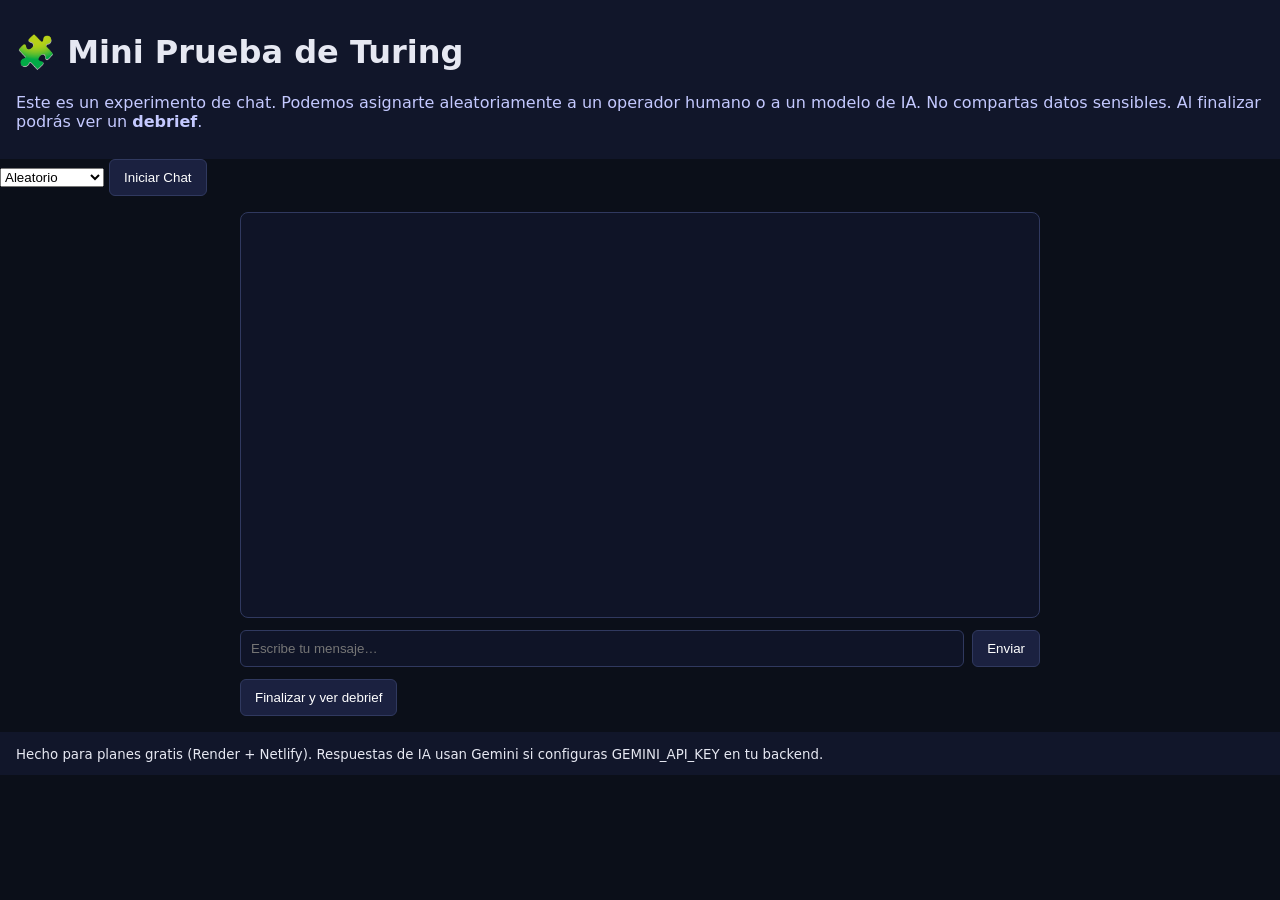
==== frontend/public/index.html @ 1180c649 "Update index.html" ====
<!doctype html>
<html lang="es">
<head>
  <meta charset="utf-8" />
  <title>Mini Prueba de Turing</title>
  <meta name="viewport" content="width=device-width, initial-scale=1" />
  <link rel="stylesheet" href="./styles.css" />
</head>
<body>
  <header>
    <h1>🧩 Mini Prueba de Turing</h1>
    <p class="notice">
      Este es un experimento de chat. Podemos asignarte aleatoriamente a un operador humano o a un modelo de IA.
      No compartas datos sensibles. Al finalizar podrás ver un <b>debrief</b>.
    </p>
  </header>
  <select id="modeSelect">
  <option value="">Aleatorio</option>
  <option value="AI">Respuestas 1</option>
  <option value="human">Respuestas 2</option>
</select>
<button id="startBtn">Iniciar Chat</button>


  <main>
    <div id="chat"></div>

    <div id="typing" class="typing hidden">
      <span></span><span></span><span></span> escribiendo…
    </div>

    <form id="form">
      <input id="input" type="text" placeholder="Escribe tu mensaje…" autocomplete="off" />
      <button>Enviar</button>
    </form>

    <div class="actions">
      <button id="btnDebrief">Finalizar y ver debrief</button>
    </div>
  </main>

  <footer>
    <small>Hecho para planes gratis (Render + Netlify). Respuestas de IA usan Gemini si configuras GEMINI_API_KEY en tu backend.</small>
  </footer>

  <script src="./app.js"></script>
</body>
</html>
---- frontend/public/styles.css ----
:root { font-family: system-ui, sans-serif; }
body { margin: 0; background: #0b0f19; color: #e6e8f2; }
header, footer { padding: 12px 16px; background: #11162a; }
.notice { color: #c4c9ff; }
main { padding: 16px; display: grid; gap: 12px; max-width: 800px; margin: auto; }
#chat { min-height: 380px; background: #0f1427; border: 1px solid #30395f; border-radius: 8px; padding: 12px; display: flex; flex-direction: column; gap: 8px; }
.msg { padding: 8px 10px; border-radius: 8px; max-width: 80%; }
.user { background: #241948; align-self: flex-start; }
.bot  { background: #183d2b; align-self: flex-end; }
#form { display: flex; gap: 8px; }
#input { flex: 1; padding: 10px; border-radius: 6px; border: 1px solid #30395f; background: #0f1427; color: #fff; }
button { padding: 10px 14px; border-radius: 6px; border: 1px solid #30395f; background: #1b2140; color: white; cursor: pointer; }
button:hover { background: #222a56; }

.typing { display:flex; align-items:center; gap:6px; opacity:.9; }
.typing.hidden { display:none; }
.typing span { width:6px; height:6px; background:#c4c9ff; border-radius:50%; display:inline-block; animation: blink 1.2s infinite; }
.typing span:nth-child(2){ animation-delay:.2s; }
.typing span:nth-child(3){ animation-delay:.4s; }
@keyframes blink { 0%,80%,100%{ opacity:.2 } 40%{ opacity:1 } }
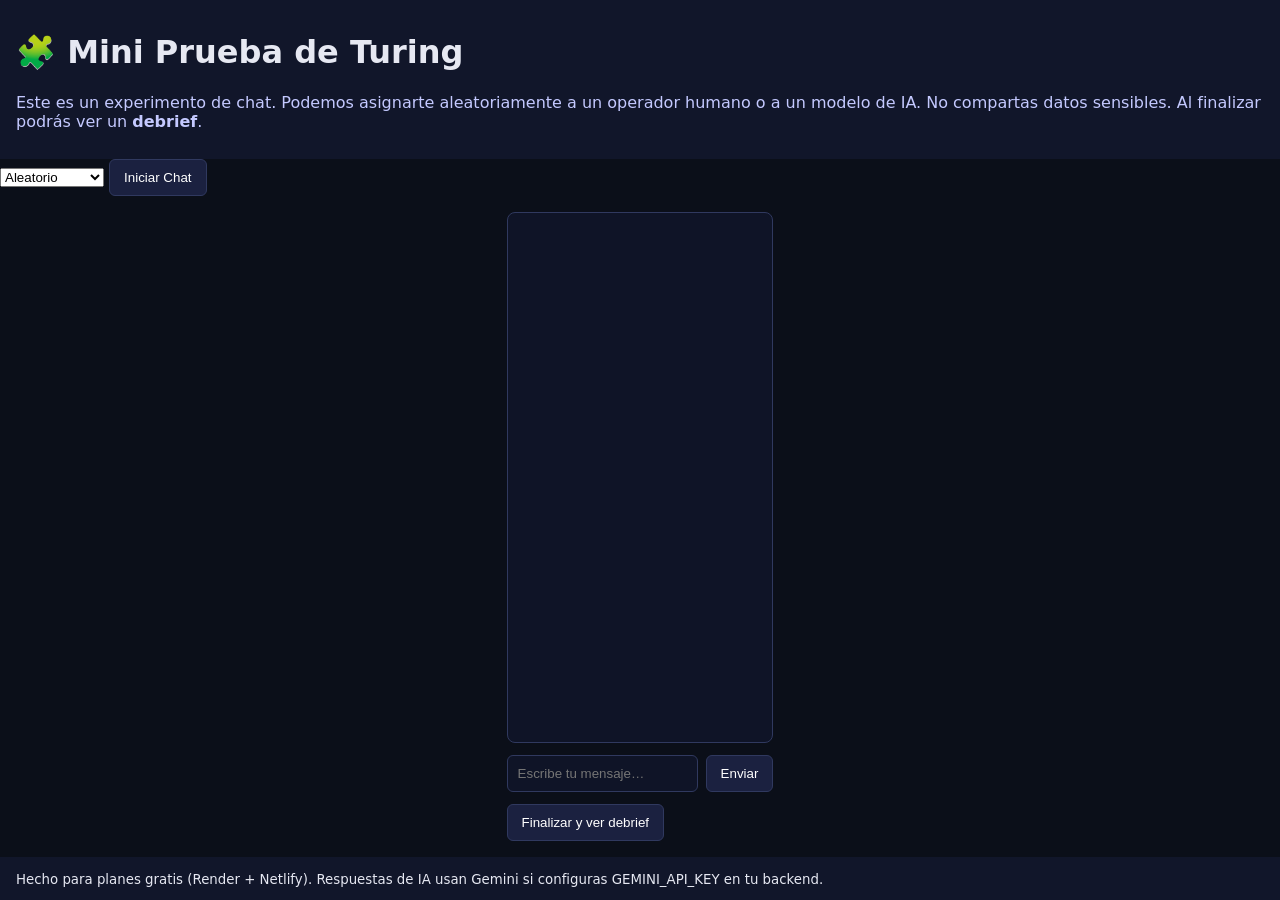
==== commit 64b502a5: "Update index.html" ====
--- a/frontend/public/index.html
+++ b/frontend/public/index.html
@@ -14,13 +14,14 @@
       No compartas datos sensibles. Al finalizar podrás ver un <b>debrief</b>.
     </p>
   </header>
+ <div class="chat-controls">
   <select id="modeSelect">
-  <option value="">Aleatorio</option>
-  <option value="AI">Respuestas 1</option>
-  <option value="human">Respuestas 2</option>
-</select>
-<button id="startBtn">Iniciar Chat</button>
-
+    <option value="">Aleatorio</option>
+    <option value="AI">Respuestas 1</option>
+    <option value="human">Respuestas 2</option>
+  </select>
+  <button id="startBtn">Iniciar Chat</button>
+</div>
 
   <main>
     <div id="chat"></div>
--- a/frontend/public/styles.css
+++ b/frontend/public/styles.css
@@ -1,20 +1,130 @@
-:root { font-family: system-ui, sans-serif; }
-body { margin: 0; background: #0b0f19; color: #e6e8f2; }
-header, footer { padding: 12px 16px; background: #11162a; }
-.notice { color: #c4c9ff; }
-main { padding: 16px; display: grid; gap: 12px; max-width: 800px; margin: auto; }
-#chat { min-height: 380px; background: #0f1427; border: 1px solid #30395f; border-radius: 8px; padding: 12px; display: flex; flex-direction: column; gap: 8px; }
-.msg { padding: 8px 10px; border-radius: 8px; max-width: 80%; }
-.user { background: #241948; align-self: flex-start; }
-.bot  { background: #183d2b; align-self: flex-end; }
-#form { display: flex; gap: 8px; }
-#input { flex: 1; padding: 10px; border-radius: 6px; border: 1px solid #30395f; background: #0f1427; color: #fff; }
-button { padding: 10px 14px; border-radius: 6px; border: 1px solid #30395f; background: #1b2140; color: white; cursor: pointer; }
-button:hover { background: #222a56; }
+:root { 
+  font-family: system-ui, sans-serif; 
+}
 
-.typing { display:flex; align-items:center; gap:6px; opacity:.9; }
-.typing.hidden { display:none; }
-.typing span { width:6px; height:6px; background:#c4c9ff; border-radius:50%; display:inline-block; animation: blink 1.2s infinite; }
-.typing span:nth-child(2){ animation-delay:.2s; }
-.typing span:nth-child(3){ animation-delay:.4s; }
-@keyframes blink { 0%,80%,100%{ opacity:.2 } 40%{ opacity:1 } }
+html, body { 
+  height: 100%; 
+}
+
+body { 
+  margin: 0; 
+  background: #0b0f19; 
+  color: #e6e8f2; 
+  min-height: 100vh;
+  display: flex;
+  flex-direction: column;
+}
+
+header, footer { 
+  padding: 12px 16px; 
+  background: #11162a; 
+}
+
+.notice { 
+  color: #c4c9ff; 
+}
+
+/* MAIN ahora ocupa todo el espacio disponible */
+main { 
+  flex: 1 1 auto;
+  padding: 16px; 
+  display: flex; 
+  flex-direction: column; 
+  gap: 12px; 
+  max-width: 800px; 
+  margin: auto; 
+  min-height: 0; /* evita que el chat crezca infinito */
+}
+
+/* CHAT ahora tiene scroll interno */
+#chat { 
+  flex: 1 1 auto;
+  min-height: 0;
+  overflow-y: auto;
+
+  background: #0f1427; 
+  border: 1px solid #30395f; 
+  border-radius: 8px; 
+  padding: 12px; 
+  display: flex; 
+  flex-direction: column; 
+  gap: 8px; 
+}
+
+.msg { 
+  padding: 8px 10px; 
+  border-radius: 8px; 
+  max-width: 80%; 
+}
+
+.user { 
+  background: #241948; 
+  align-self: flex-start; 
+}
+
+.bot {  
+  background: #183d2b; 
+  align-self: flex-end; 
+}
+
+#form { 
+  flex: 0 0 auto;
+  display: flex; 
+  gap: 8px; 
+}
+
+#input { 
+  flex: 1; 
+  padding: 10px; 
+  border-radius: 6px; 
+  border: 1px solid #30395f; 
+  background: #0f1427; 
+  color: #fff; 
+}
+
+button { 
+  padding: 10px 14px; 
+  border-radius: 6px; 
+  border: 1px solid #30395f; 
+  background: #1b2140; 
+  color: white; 
+  cursor: pointer; 
+}
+
+button:hover { 
+  background: #222a56; 
+}
+
+.typing { 
+  flex: 0 0 auto;
+  display: flex; 
+  align-items: center; 
+  gap: 6px; 
+  opacity: .9; 
+}
+
+.typing.hidden { 
+  display: none; 
+}
+
+.typing span { 
+  width: 6px; 
+  height: 6px; 
+  background: #c4c9ff; 
+  border-radius: 50%; 
+  display: inline-block; 
+  animation: blink 1.2s infinite; 
+}
+
+.typing span:nth-child(2) { 
+  animation-delay: .2s; 
+}
+
+.typing span:nth-child(3) { 
+  animation-delay: .4s; 
+}
+
+@keyframes blink { 
+  0%,80%,100% { opacity: .2 } 
+  40% { opacity: 1 } 
+}
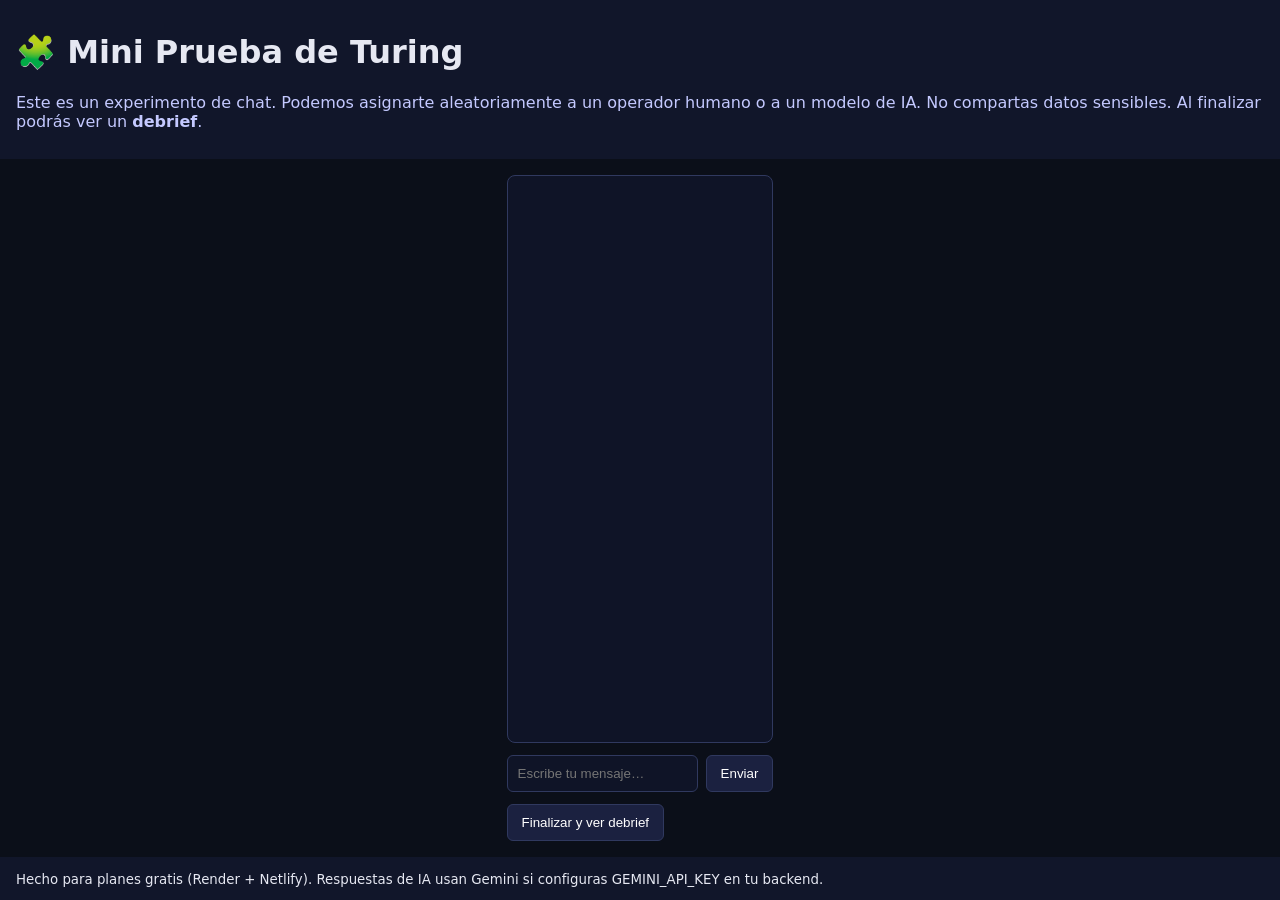
==== commit afb38971: "Update index.html" ====
--- a/frontend/public/index.html
+++ b/frontend/public/index.html
@@ -14,14 +14,7 @@
       No compartas datos sensibles. Al finalizar podrás ver un <b>debrief</b>.
     </p>
   </header>
- <div class="chat-controls">
-  <select id="modeSelect">
-    <option value="">Aleatorio</option>
-    <option value="AI">Respuestas 1</option>
-    <option value="human">Respuestas 2</option>
-  </select>
-  <button id="startBtn">Iniciar Chat</button>
-</div>
+
 
   <main>
     <div id="chat"></div>
--- a/frontend/public/styles.css
+++ b/frontend/public/styles.css
@@ -23,6 +23,23 @@
 .notice { 
   color: #c4c9ff; 
 }
+
+.chat-controls {
+  display: flex;
+  align-items: center;
+  gap: 8px;           /* separación entre el select y el botón */
+  padding: 8px 16px;  /* mismo estilo que header */
+}
+
+.chat-controls select {
+  width: auto;        /* para que no se expanda */
+  min-width: 150px;   /* ancho mínimo */
+}
+
+.chat-controls button {
+  white-space: nowrap; /* evita que el texto se corte */
+}
+
 
 /* MAIN ahora ocupa todo el espacio disponible */
 main { 
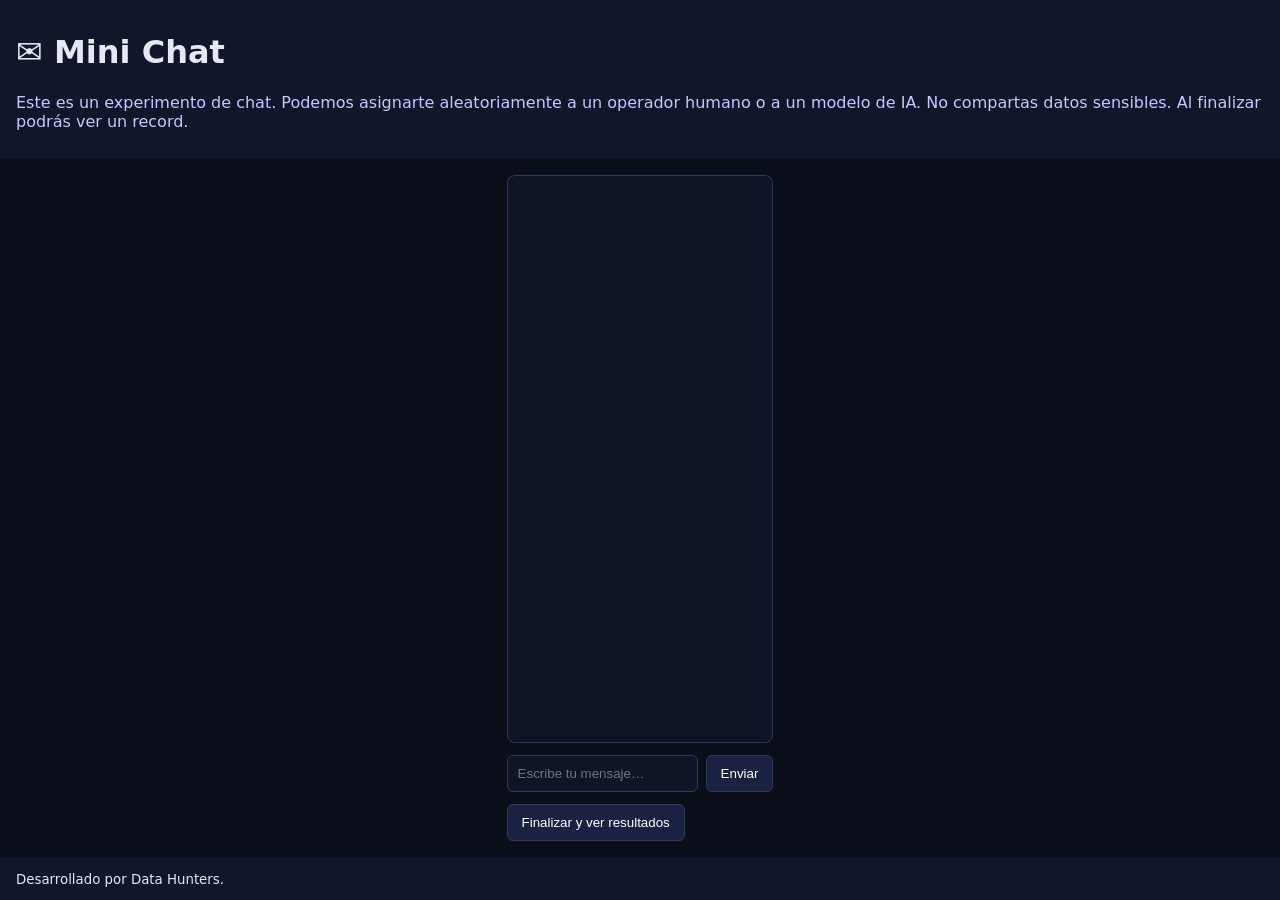
==== commit 56fe659d: "Update index.html" ====
--- a/frontend/public/index.html
+++ b/frontend/public/index.html
@@ -2,16 +2,16 @@
 <html lang="es">
 <head>
   <meta charset="utf-8" />
-  <title>Mini Prueba de Turing</title>
+  <title>✉Mini-Chat</title>
   <meta name="viewport" content="width=device-width, initial-scale=1" />
   <link rel="stylesheet" href="./styles.css" />
 </head>
 <body>
   <header>
-    <h1>🧩 Mini Prueba de Turing</h1>
+    <h1>✉ Mini Chat</h1>
     <p class="notice">
       Este es un experimento de chat. Podemos asignarte aleatoriamente a un operador humano o a un modelo de IA.
-      No compartas datos sensibles. Al finalizar podrás ver un <b>debrief</b>.
+      No compartas datos sensibles. Al finalizar podrás ver un record</b>.
     </p>
   </header>
 
@@ -29,12 +29,12 @@
     </form>
 
     <div class="actions">
-      <button id="btnDebrief">Finalizar y ver debrief</button>
+      <button id="btnDebrief">Finalizar y ver resultados</button>
     </div>
   </main>
 
   <footer>
-    <small>Hecho para planes gratis (Render + Netlify). Respuestas de IA usan Gemini si configuras GEMINI_API_KEY en tu backend.</small>
+    <small>Desarrollado por Data Hunters.</small>
   </footer>
 
   <script src="./app.js"></script>
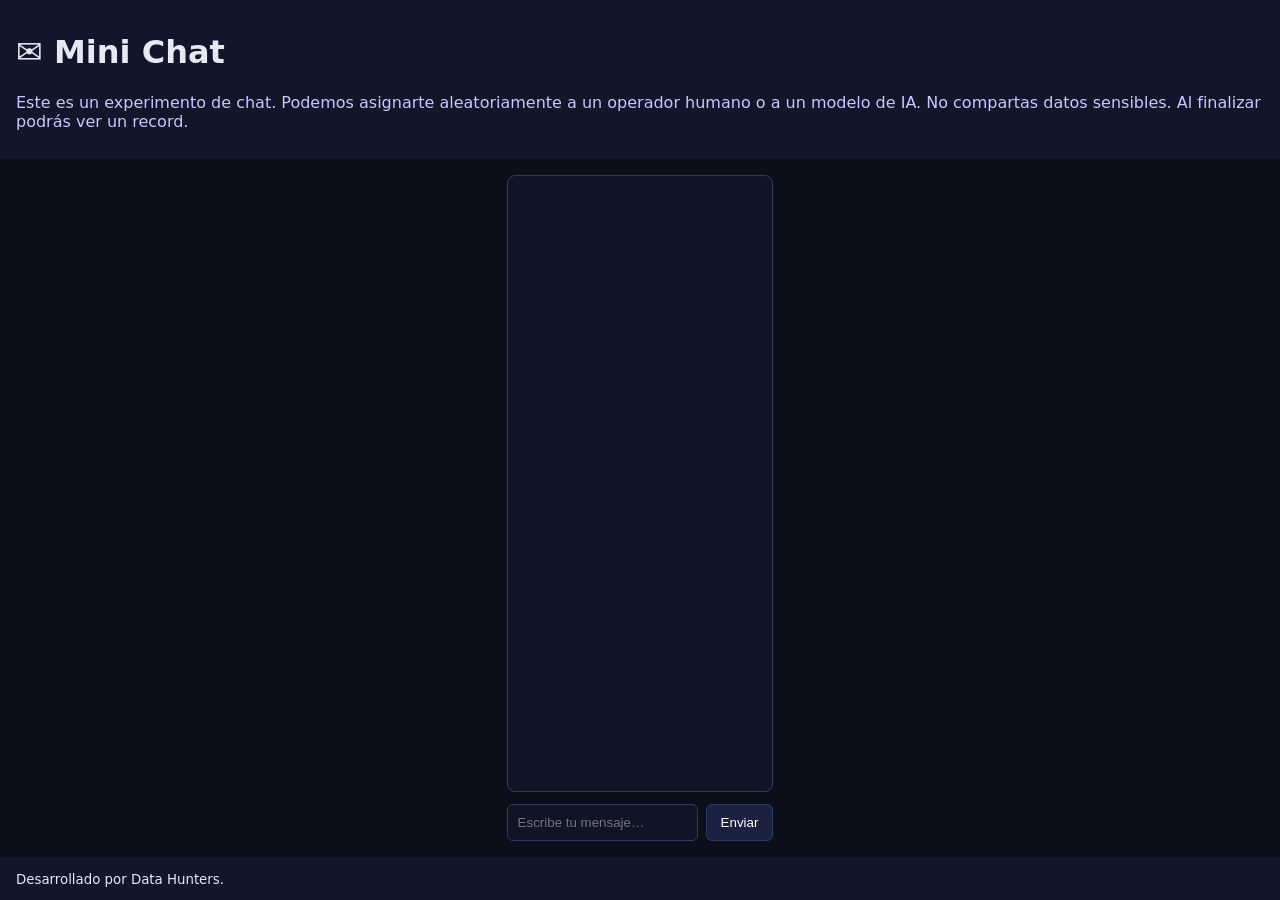
==== commit ce143262: "Update index.html" ====
--- a/frontend/public/index.html
+++ b/frontend/public/index.html
@@ -19,18 +19,13 @@
   <main>
     <div id="chat"></div>
 
-    <div id="typing" class="typing hidden">
-      <span></span><span></span><span></span> escribiendo…
-    </div>
 
     <form id="form">
       <input id="input" type="text" placeholder="Escribe tu mensaje…" autocomplete="off" />
       <button>Enviar</button>
     </form>
 
-    <div class="actions">
-      <button id="btnDebrief">Finalizar y ver resultados</button>
-    </div>
+    
   </main>
 
   <footer>
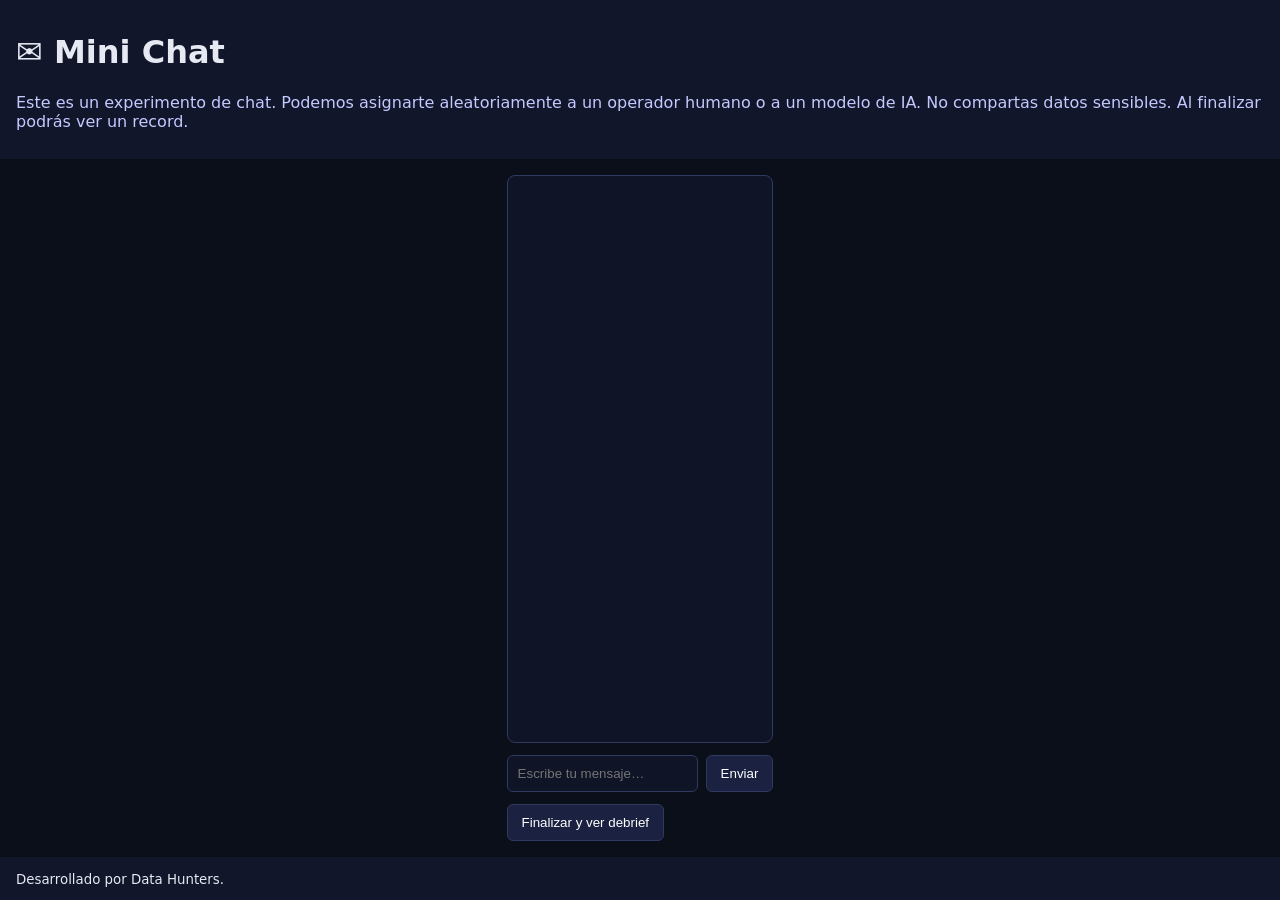
==== commit 27ac2e23: "Update index.html" ====
--- a/frontend/public/index.html
+++ b/frontend/public/index.html
@@ -19,12 +19,18 @@
   <main>
     <div id="chat"></div>
 
-
+  <div id="typing" class="typing hidden">
+      <span></span><span></span><span></span> escribiendo…
+    </div>
+    
     <form id="form">
       <input id="input" type="text" placeholder="Escribe tu mensaje…" autocomplete="off" />
       <button>Enviar</button>
     </form>
 
+    <div class="actions">
+      <button id="btnDebrief">Finalizar y ver debrief</button>
+    </div>
     
   </main>
 
